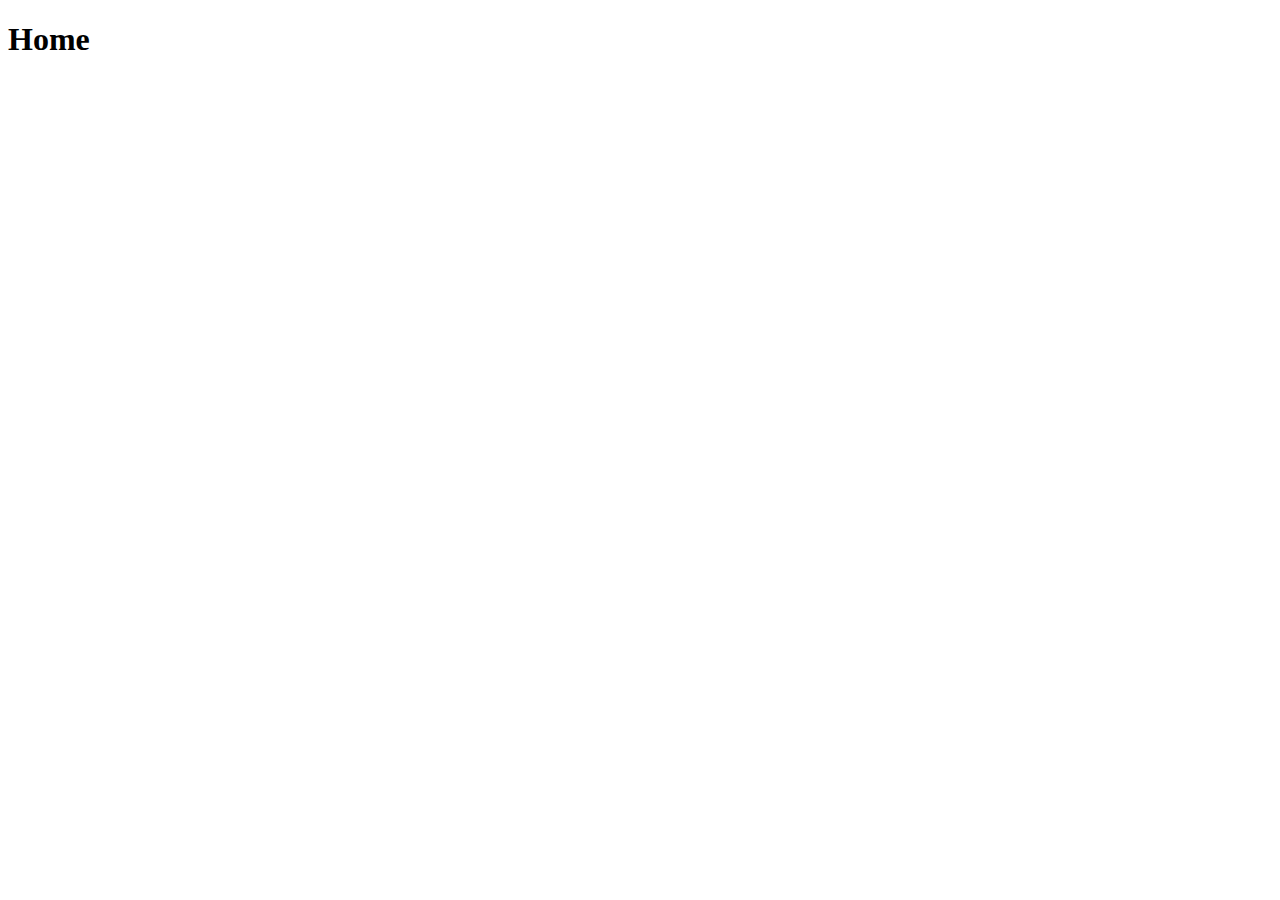
==== index.html @ ccda6423 "add initial files" ====
<!DOCTYPE html>
<html lang="en">
<head>
    <meta charset="UTF-8">
    <meta http-equiv="X-UA-Compatible" content="IE=edge">
    <meta name="viewport" content="width=device-width, initial-scale=1.0">
    <title>Ethiopian Veterinary Journal</title>
    <link rel="stylesheet" href="css/styles.css" type="text/css">
</head>
<body>
    <h1>Home</h1>
    
</body>
</html>
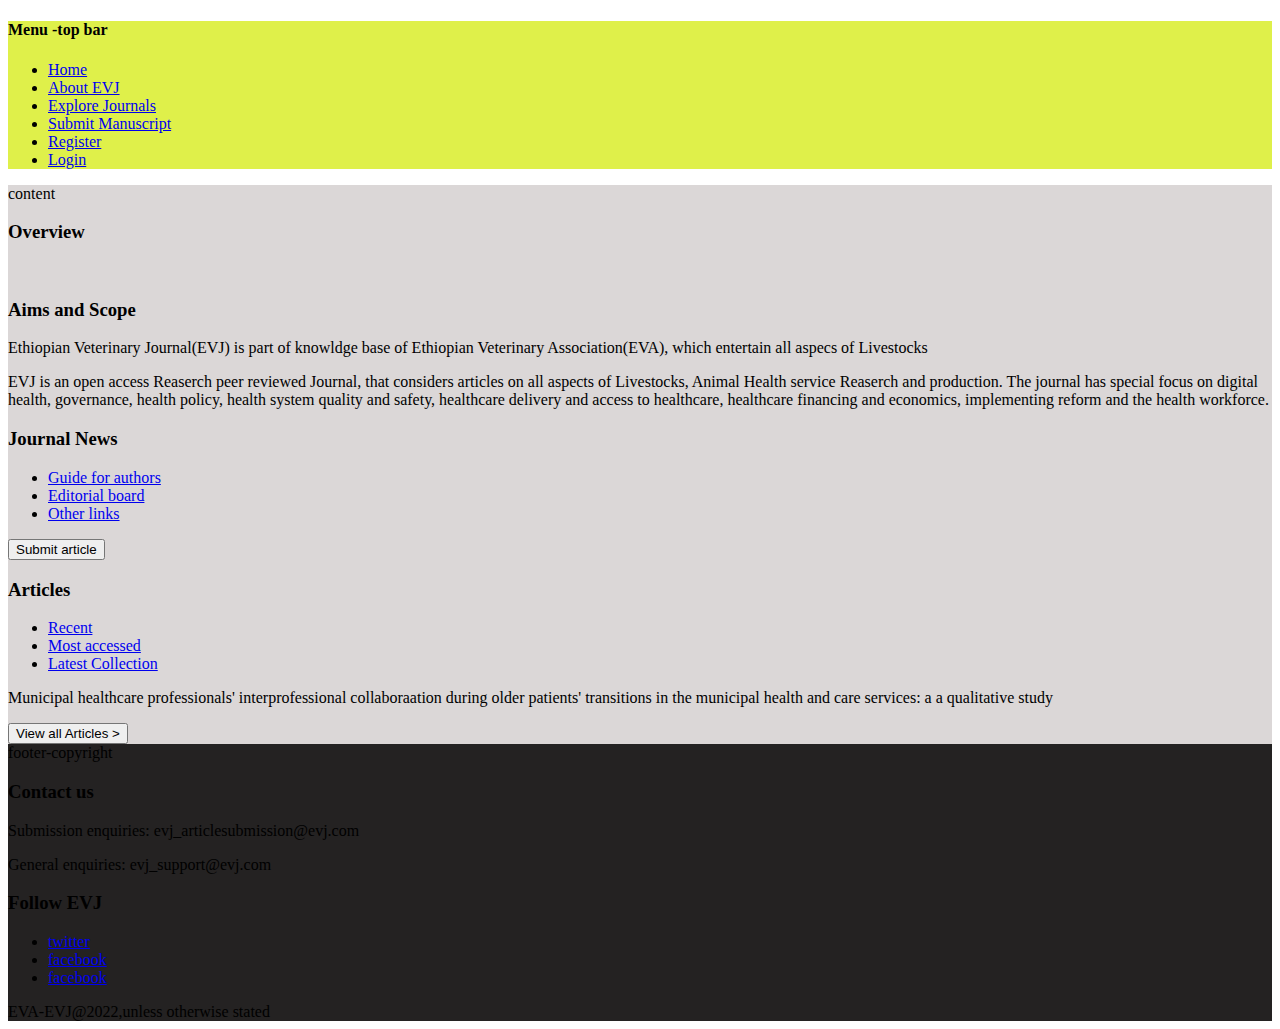
==== commit 12b34ff3: "add content to home page" ====
--- a/index.html
+++ b/index.html
@@ -1,5 +1,6 @@
 <!DOCTYPE html>
 <html lang="en">
+
 <head>
     <meta charset="UTF-8">
     <meta http-equiv="X-UA-Compatible" content="IE=edge">
@@ -7,8 +8,85 @@
     <title>Ethiopian Veterinary Journal</title>
     <link rel="stylesheet" href="css/styles.css" type="text/css">
 </head>
+
 <body>
-    <h1>Home</h1>
-    
+    <div id="top-menu">
+        <h4>Menu -top bar</h4>
+        <ul>
+            <li> <a href="#">Home</a></li>
+            <li> <a href="#">About EVJ</a></li>
+            <li> <a href="#">Explore Journals</a></li>
+            <li> <a href="#">Submit Manuscript</a></li>
+            <li> <a href="#">Register</a></li>
+            <li> <a href="#">Login</a></li>
+        </ul>
+    </div>
+    <div id="main-content">
+        content
+        <div>
+            <h3>Overview</h3>
+            <img src="" alt="" srcset="">
+        </div>
+        <div>
+            <h3>Aims and Scope</h3>
+            <p>
+                Ethiopian Veterinary Journal(EVJ) is part of knowldge base of Ethiopian Veterinary
+                Association(EVA), which entertain all aspecs of Livestocks
+            </p>
+            <p>
+                EVJ is an open access Reaserch peer reviewed Journal, that considers articles on
+                all aspects of Livestocks, Animal Health service Reaserch and production. The journal
+                has special focus on digital health, governance, health policy, health system quality
+                and safety, healthcare delivery and access to healthcare, healthcare financing and economics,
+                implementing reform and the health workforce.
+            </p>
+        </div>
+        <div>
+            <h3>Journal News</h3>
+        </div>
+        <div>
+            <ul>
+                <li><a href="#">Guide for authors</a></li>
+                <li><a href="#">Editorial board</a></li>
+                <li><a href="#">Other links</a></li>
+            </ul>
+            <button type="button">Submit article</button>
+        </div>
+        <div>
+            <h3>Articles</h3>
+            <ul>
+                <li><a href="#">Recent</a></li>
+                <li><a href="#">Most accessed</a></li>
+                <li><a href="#">Latest Collection</a></li>
+            </ul>
+            <p>
+                Municipal healthcare professionals' interprofessional collaboraation during
+                older patients' transitions in the municipal health and care services: a
+                a qualitative study
+            </p>
+            <button type="button">View all Articles ></button>
+        </div>
+    </div>
+    <div id="footer">
+        footer-copyright
+        <div>
+            <h3>Contact us</h3>
+            <p>Submission enquiries: evj_articlesubmission@evj.com</p>
+            <p>General enquiries: evj_support@evj.com</p>
+        </div>
+        <div>
+            <h3>Follow EVJ</h3>
+            <ul>
+                <li><a href="#">twitter</a></li>
+                <li><a href="#">facebook</a></li>
+                <li><a href="#">facebook</a></li>
+            </ul>
+        </div>
+        <div>EVA-EVJ@2022,unless otherwise stated</div>
+    </div>
+
+
+
 </body>
+
 </html>--- a/css/styles.css
+++ b/css/styles.css
@@ -0,0 +1,9 @@
+#top-menu{
+    background-color: #dff04a;
+}
+#main-content{
+    background-color: #dbd7d7;
+}
+#footer{
+    background-color: #242222;
+}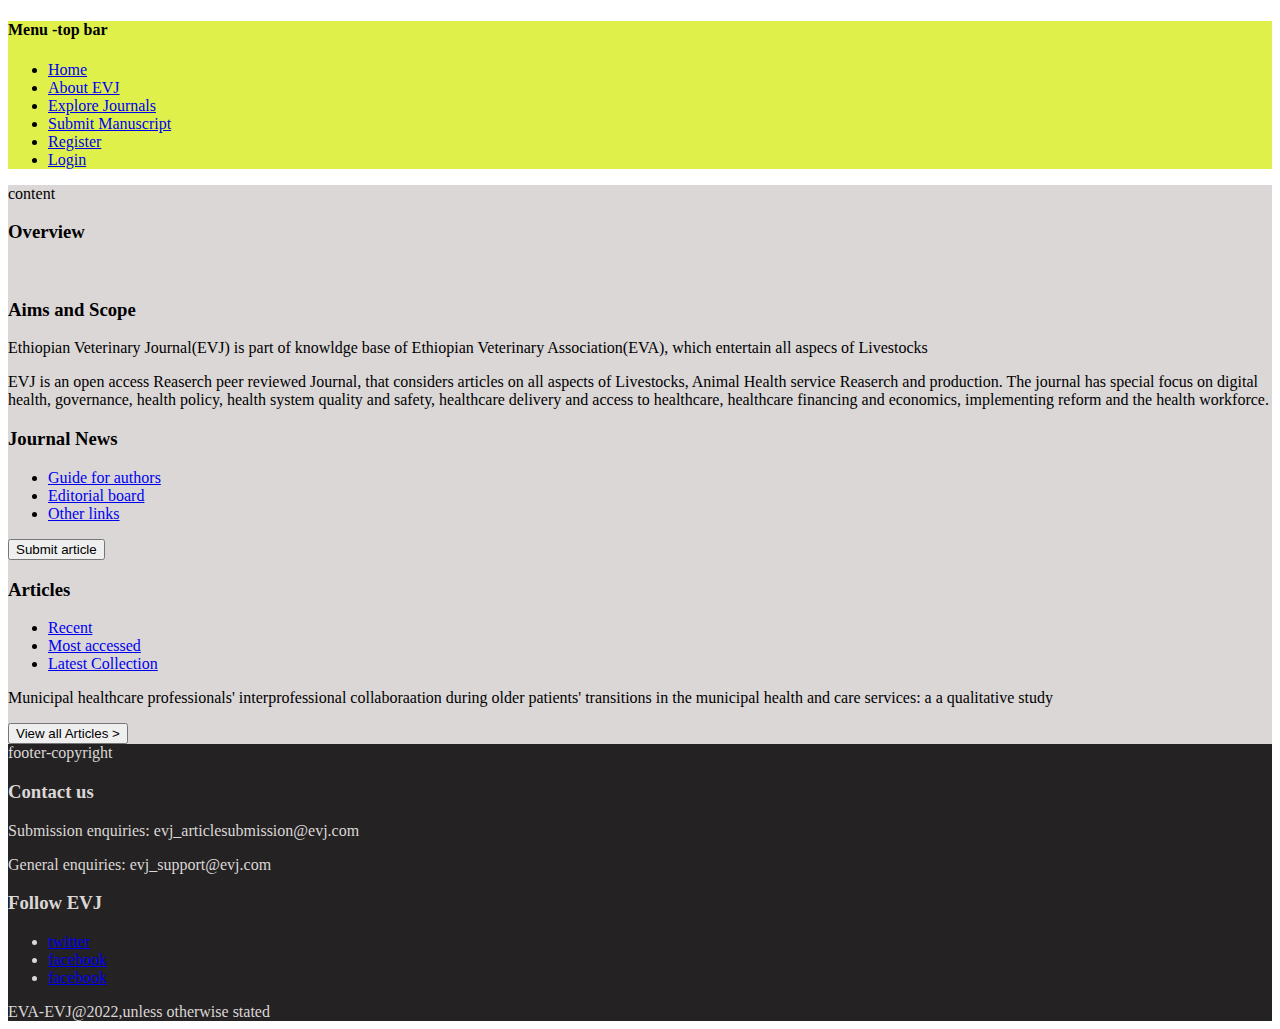
==== commit 8c875d53: "add forms part1" ====
--- a/index.html
+++ b/index.html
@@ -6,7 +6,7 @@
     <meta http-equiv="X-UA-Compatible" content="IE=edge">
     <meta name="viewport" content="width=device-width, initial-scale=1.0">
     <title>Ethiopian Veterinary Journal</title>
-    <link rel="stylesheet" href="css/styles.css" type="text/css">
+    <link rel="stylesheet" href="css/style.css" type="text/css">
 </head>
 
 <body>
@@ -18,7 +18,7 @@
             <li> <a href="#">Explore Journals</a></li>
             <li> <a href="#">Submit Manuscript</a></li>
             <li> <a href="#">Register</a></li>
-            <li> <a href="#">Login</a></li>
+            <li> <a href="login.html">Login</a></li>
         </ul>
     </div>
     <div id="main-content">
--- a/css/style.css
+++ b/css/style.css
@@ -0,0 +1,25 @@
+#top-menu{
+    background-color: #dff04a;
+}
+#main-content{
+    background-color: #dbd7d7;
+}
+#footer{
+    background-color: #242222;
+    color: #dbd7d7;
+}
+
+/*FORM STYLING*/
+
+/* center the form on the page*/
+form{
+    margin:0 auto;
+    width: 600px;
+    /*form outline*/
+    padding: 1em;
+    border: 1px solid #ccc;
+    border-radius: 1em;
+    background: #dff04a;
+}
+
+
